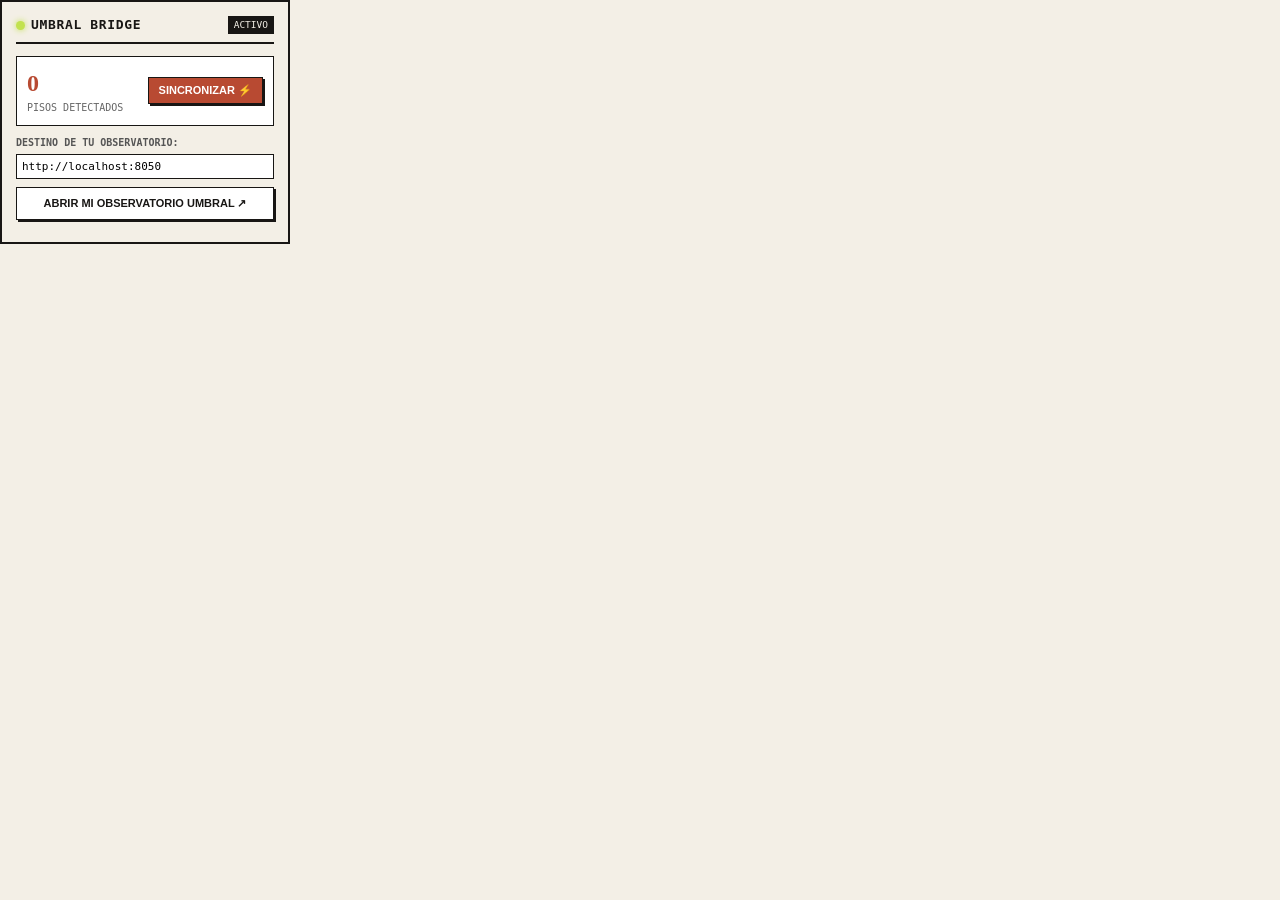
==== extension/popup.html @ d4354d23 "fix(extension): resolve tab freeze with Shadow DOM and add clickable popup" ====
<!DOCTYPE html>
<html lang="es">
<head>
  <meta charset="UTF-8">
  <title>UMBRAL Bridge</title>
  <style>
    body {
      width: 290px;
      margin: 0;
      padding: 14px;
      background: #F3EFE6;
      font-family: -apple-system, BlinkMacSystemFont, "Segoe UI", Roboto, "JetBrains Mono", monospace;
      color: #181614;
      line-height: 1.4;
      border: 2px solid #181614;
      box-sizing: border-box;
    }
    .header {
      display: flex;
      justify-content: space-between;
      align-items: center;
      border-bottom: 2px solid #181614;
      padding-bottom: 8px;
      margin-bottom: 12px;
    }
    .title {
      font-size: 13px;
      font-weight: 800;
      letter-spacing: 0.05em;
      text-transform: uppercase;
      display: flex;
      align-items: center;
      gap: 6px;
    }
    .dot {
      width: 9px;
      height: 9px;
      background: #C2E24E;
      border-radius: 50%;
      box-shadow: 0 0 6px #C2E24E;
      display: inline-block;
    }
    .stat-box {
      background: #fff;
      border: 1px solid #181614;
      padding: 10px;
      display: flex;
      justify-content: space-between;
      align-items: center;
      margin-bottom: 10px;
    }
    .stat-val {
      font-size: 24px;
      font-weight: 800;
      color: #B84A32;
      font-family: Georgia, serif;
    }
    .stat-lbl {
      font-size: 10px;
      text-transform: uppercase;
      color: #666;
    }
    .btn {
      width: 100%;
      background: #B84A32;
      color: #fff;
      border: 1.5px solid #181614;
      padding: 9px 12px;
      font-size: 11px;
      font-weight: 700;
      text-transform: uppercase;
      cursor: pointer;
      box-shadow: 2px 2px 0 #181614;
      margin-bottom: 8px;
    }
    .btn:hover {
      background: #181614;
    }
    .btn-secondary {
      background: #fff;
      color: #181614;
    }
    .input-url {
      width: 100%;
      background: #fff;
      border: 1px solid #181614;
      padding: 5px;
      font-size: 11px;
      font-family: monospace;
      box-sizing: border-box;
      margin-top: 4px;
      margin-bottom: 8px;
    }
    .status-msg {
      font-size: 11px;
      padding: 6px;
      background: #E6EFEA;
      border-left: 3px solid #264636;
      display: none;
      margin-top: 6px;
    }
  </style>
</head>
<body>
  <div class="header">
    <div class="title"><span class="dot"></span>UMBRAL BRIDGE</div>
    <span id="badge-portal" style="font-size:9.5px;background:#181614;color:#F3EFE6;padding:2px 6px;font-family:monospace;">ACTIVO</span>
  </div>

  <div class="stat-box">
    <div>
      <div class="stat-val" id="pop-count">0</div>
      <div class="stat-lbl">Pisos detectados</div>
    </div>
    <button class="btn" id="pop-btn-sync" style="width:auto;margin:0;padding:6px 10px;">SINCRONIZAR ⚡</button>
  </div>

  <div id="pop-status" class="status-msg"></div>

  <div style="font-size:10px;color:#555;text-transform:uppercase;font-weight:600;margin-top:8px;">Destino de tu Observatorio:</div>
  <input type="text" id="pop-input-url" class="input-url" value="http://localhost:8050" />

  <button class="btn btn-secondary" id="pop-btn-open-umbral">ABRIR MI OBSERVATORIO UMBRAL ↗</button>

  <script src="popup.js"></script>
</body>
</html>
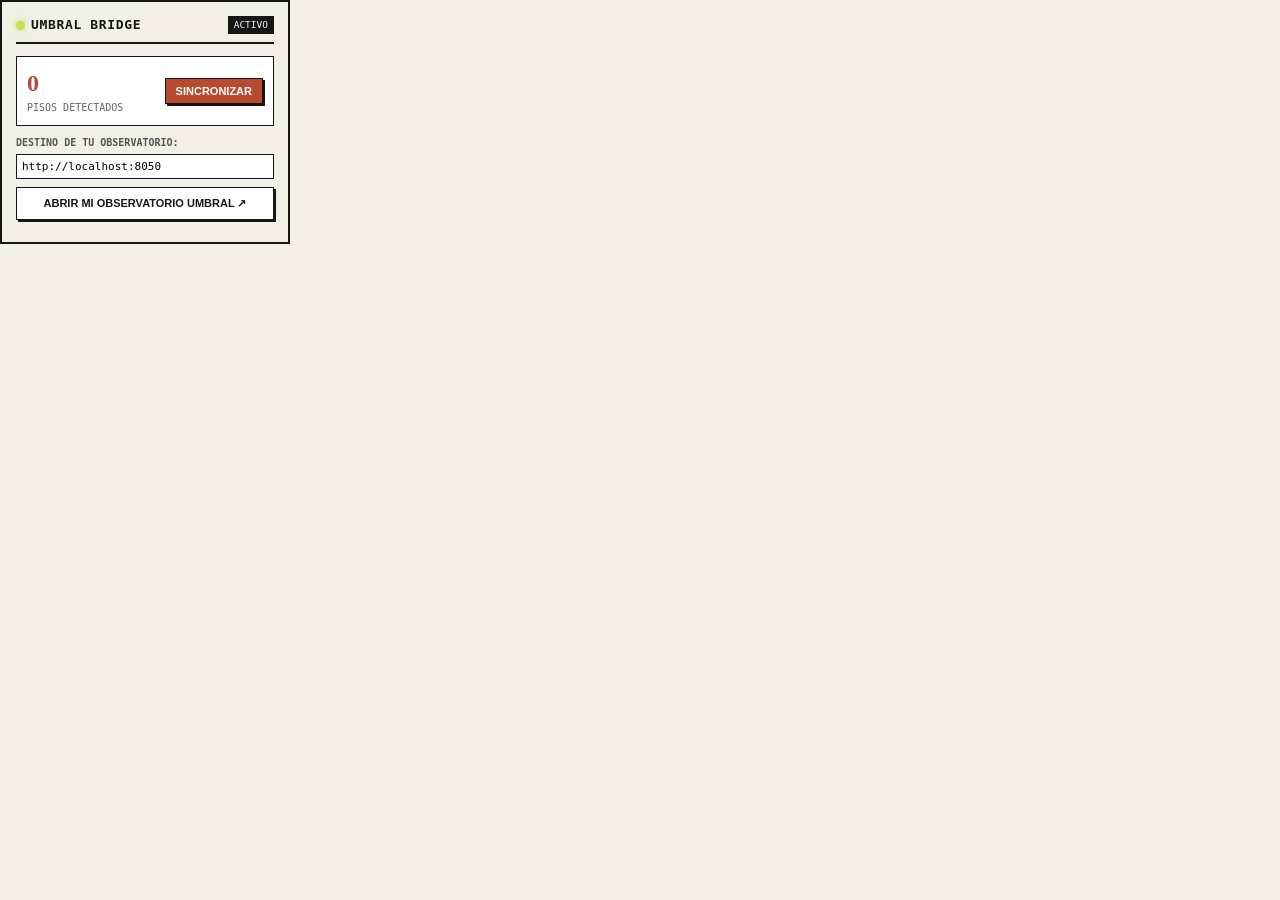
==== commit 9275b716: "style: remove all emojis from web interface, extension, and scripts" ====
--- a/extension/popup.html
+++ b/extension/popup.html
@@ -112,7 +112,7 @@
       <div class="stat-val" id="pop-count">0</div>
       <div class="stat-lbl">Pisos detectados</div>
     </div>
-    <button class="btn" id="pop-btn-sync" style="width:auto;margin:0;padding:6px 10px;">SINCRONIZAR ⚡</button>
+    <button class="btn" id="pop-btn-sync" style="width:auto;margin:0;padding:6px 10px;">SINCRONIZAR</button>
   </div>
 
   <div id="pop-status" class="status-msg"></div>
@@ -125,3 +125,4 @@
   <script src="popup.js"></script>
 </body>
 </html>
+
